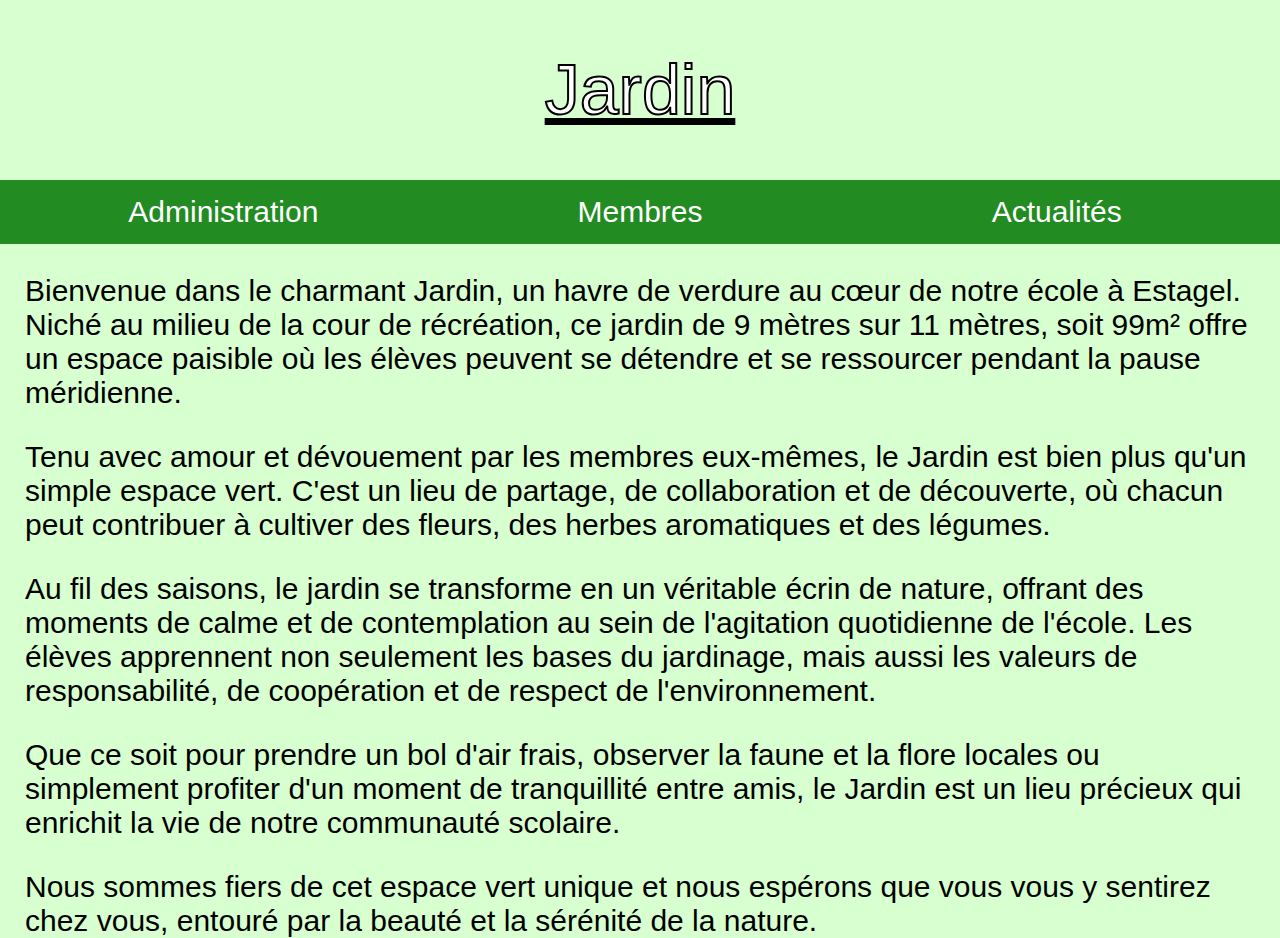
==== index.html @ 4e8c93b6 "change" ====
﻿<!DOCTYPE html>
<head>
	<meta charset="UTF-8">
	<link rel="stylesheet" href="https://jardincollegeijc.github.io/jardin-college-ijc/style.css">
	<title>Acceuil | Jardin du College Irene Joliot Curie</title>
	<link rel="icon" href="file:\\\E:\Site - Jardin\ressources\icone.png" type="image/png">
</head>

<body>
	<div class="container">
		<p class="titre"><a href="">Jardin</a></p>
		<div class="menu">
			<div class="left">
				<a href="">Administration</a>
			</div>
			<div class="center">
				 <a href="">Membres</a>
			</div>
			<div class="right">
				 <a href="">Actualités</a>
			</div>
		  </div>
	</div>
	<div class="paragraphe">
		<p>Bienvenue dans le charmant Jardin, un havre de verdure au cœur de notre école à Estagel. Niché au milieu de la cour de récréation, ce jardin de 9 mètres sur 11 mètres, soit 99m² offre un espace paisible où les élèves peuvent se détendre et se ressourcer pendant la pause méridienne.</p>
		<p>Tenu avec amour et dévouement par les membres eux-mêmes, le Jardin est bien plus qu'un simple espace vert. C'est un lieu de partage, de collaboration et de découverte, où chacun peut contribuer à cultiver des fleurs, des herbes aromatiques et des légumes.</p>
		<p>Au fil des saisons, le jardin se transforme en un véritable écrin de nature, offrant des moments de calme et de contemplation au sein de l'agitation quotidienne de l'école. Les élèves apprennent non seulement les bases du jardinage, mais aussi les valeurs de responsabilité, de coopération et de respect de l'environnement.</p>
		<p>Que ce soit pour prendre un bol d'air frais, observer la faune et la flore locales ou simplement profiter d'un moment de tranquillité entre amis, le Jardin est un lieu précieux qui enrichit la vie de notre communauté scolaire.</p>
		<p>Nous sommes fiers de cet espace vert unique et nous espérons que vous vous y sentirez chez vous, entouré par la beauté et la sérénité de la nature.</p>
	</div>
</body>
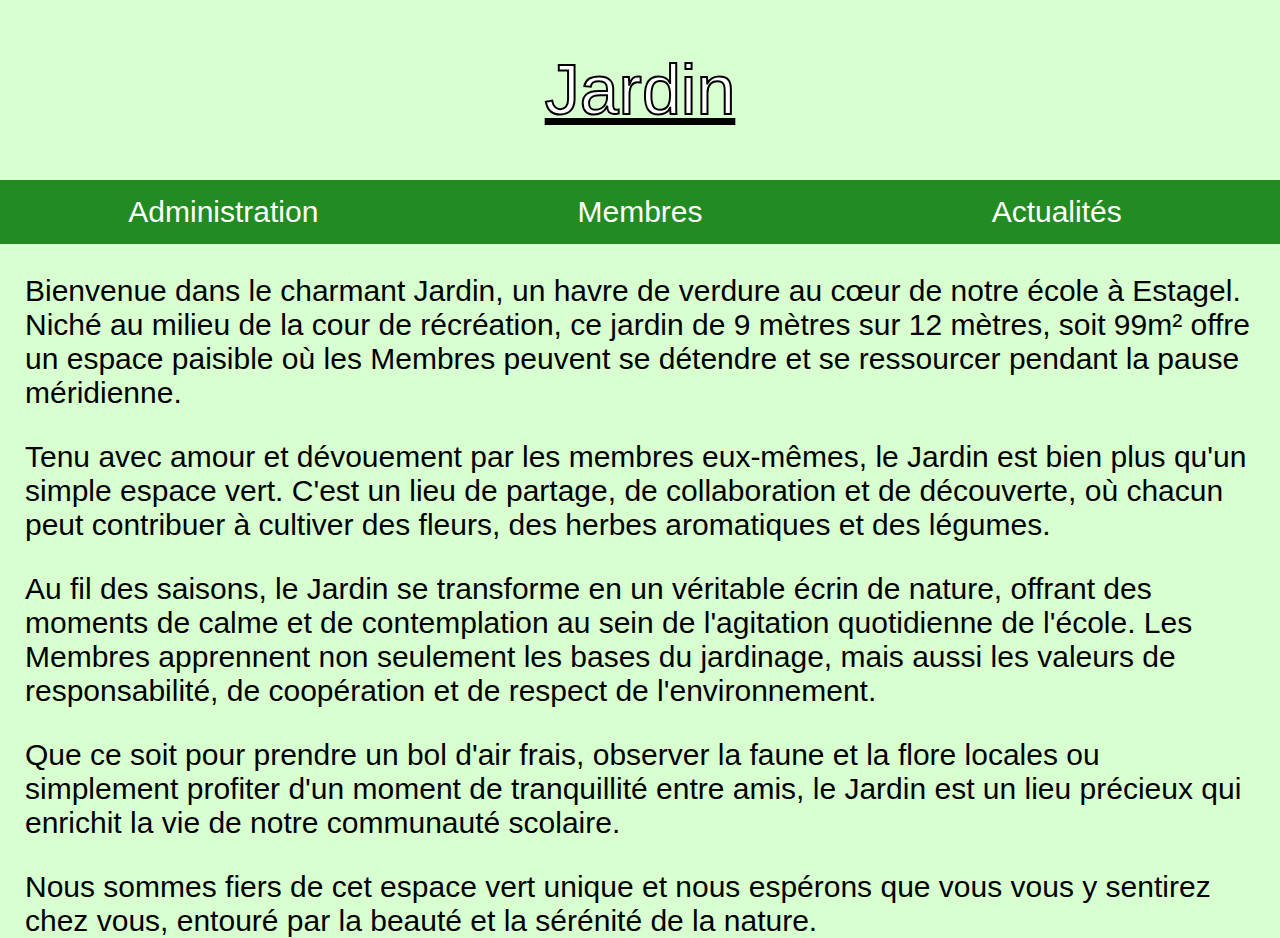
==== commit 1f309753: "change" ====
--- a/index.html
+++ b/index.html
@@ -3,7 +3,7 @@
 	<meta charset="UTF-8">
 	<link rel="stylesheet" href="https://jardincollegeijc.github.io/jardin-college-ijc/style.css">
 	<title>Acceuil | Jardin du College Irene Joliot Curie</title>
-	<link rel="icon" href="file:\\\E:\Site - Jardin\ressources\icone.png" type="image/png">
+	<link rel="icon" href="https://jardincollegeijc.github.io/jardin-college-ijc/ressources/icone.png" type="image/png">
 </head>
 
 <body>
@@ -22,9 +22,9 @@
 		  </div>
 	</div>
 	<div class="paragraphe">
-		<p>Bienvenue dans le charmant Jardin, un havre de verdure au cœur de notre école à Estagel. Niché au milieu de la cour de récréation, ce jardin de 9 mètres sur 11 mètres, soit 99m² offre un espace paisible où les élèves peuvent se détendre et se ressourcer pendant la pause méridienne.</p>
+		<p>Bienvenue dans le charmant Jardin, un havre de verdure au cœur de notre école à Estagel. Niché au milieu de la cour de récréation, ce jardin de 9 mètres sur 12 mètres, soit 99m² offre un espace paisible où les Membres peuvent se détendre et se ressourcer pendant la pause méridienne.</p>
 		<p>Tenu avec amour et dévouement par les membres eux-mêmes, le Jardin est bien plus qu'un simple espace vert. C'est un lieu de partage, de collaboration et de découverte, où chacun peut contribuer à cultiver des fleurs, des herbes aromatiques et des légumes.</p>
-		<p>Au fil des saisons, le jardin se transforme en un véritable écrin de nature, offrant des moments de calme et de contemplation au sein de l'agitation quotidienne de l'école. Les élèves apprennent non seulement les bases du jardinage, mais aussi les valeurs de responsabilité, de coopération et de respect de l'environnement.</p>
+		<p>Au fil des saisons, le Jardin se transforme en un véritable écrin de nature, offrant des moments de calme et de contemplation au sein de l'agitation quotidienne de l'école. Les Membres apprennent non seulement les bases du jardinage, mais aussi les valeurs de responsabilité, de coopération et de respect de l'environnement.</p>
 		<p>Que ce soit pour prendre un bol d'air frais, observer la faune et la flore locales ou simplement profiter d'un moment de tranquillité entre amis, le Jardin est un lieu précieux qui enrichit la vie de notre communauté scolaire.</p>
 		<p>Nous sommes fiers de cet espace vert unique et nous espérons que vous vous y sentirez chez vous, entouré par la beauté et la sérénité de la nature.</p>
 	</div>
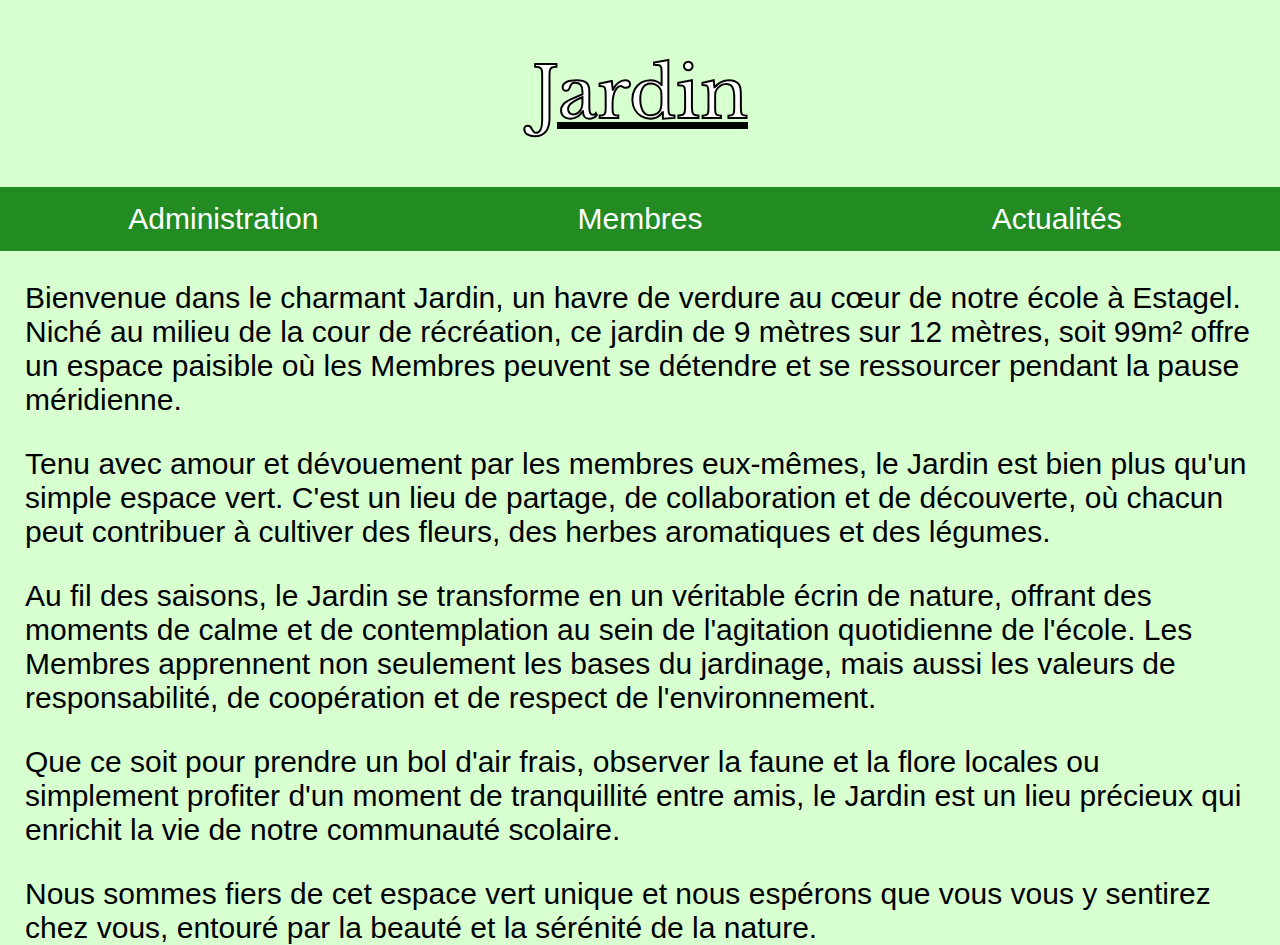
==== commit 18b59668: "change_police" ====
--- a/index.html
+++ b/index.html
@@ -4,6 +4,10 @@
 	<link rel="stylesheet" href="https://jardincollegeijc.github.io/jardin-college-ijc/style.css">
 	<title>Acceuil | Jardin du College Irene Joliot Curie</title>
 	<link rel="icon" href="https://jardincollegeijc.github.io/jardin-college-ijc/ressources/icone.png" type="image/png">
+
+	<link rel="preconnect" href="https://fonts.googleapis.com">
+	<link rel="preconnect" href="https://fonts.gstatic.com" crossorigin>
+	<link href="https://fonts.googleapis.com/css2?family=Libre+Baskerville:wght@700&display=swap" rel="stylesheet">
 </head>
 
 <body>
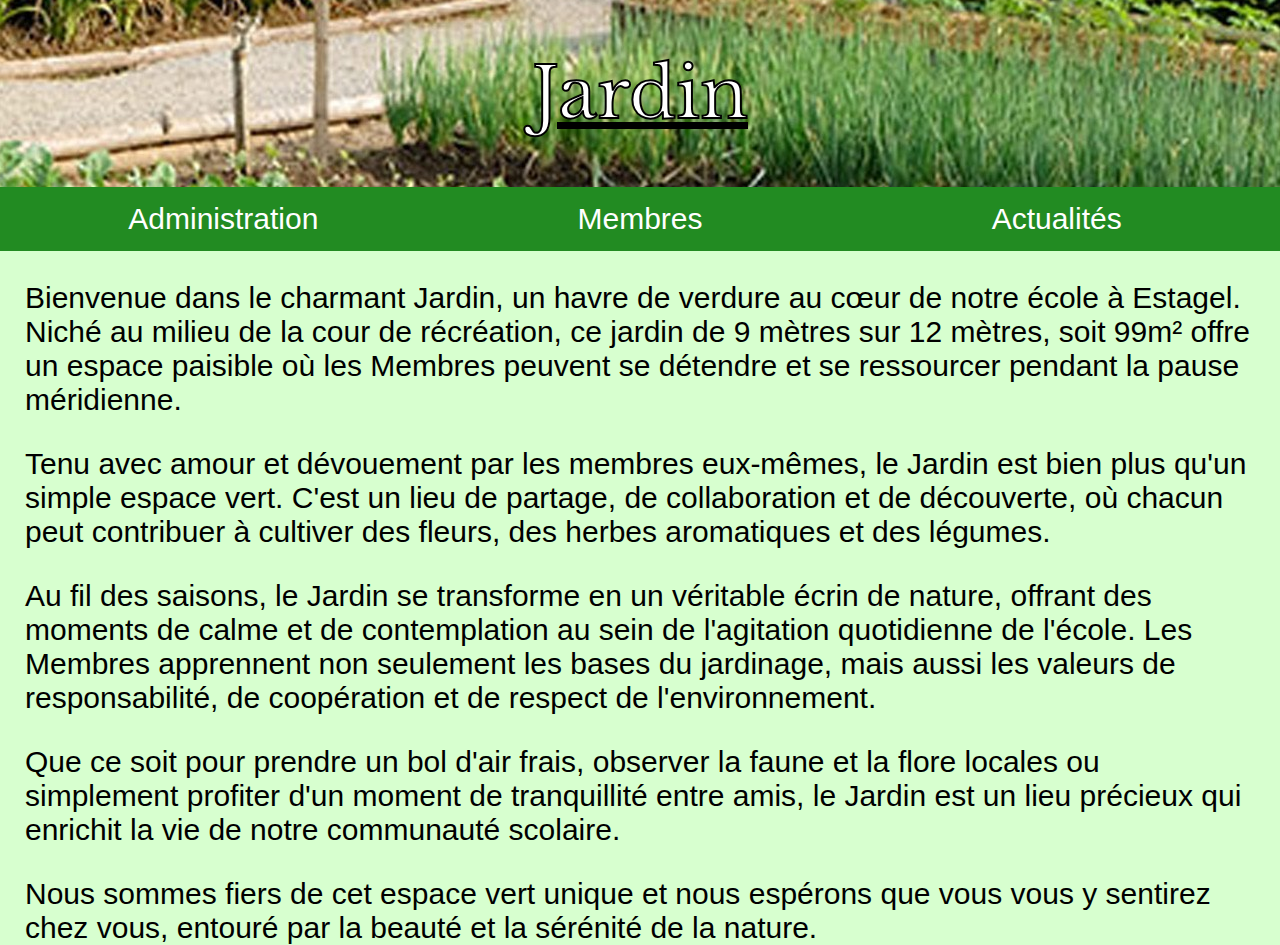
==== commit 9a514e32: "change" ====
--- a/index.html
+++ b/index.html
@@ -12,7 +12,7 @@
 
 <body>
 	<div class="container">
-		<p class="titre"><a href="">Jardin</a></p>
+		<p class="titre"><a href="https://jardincollegeijc.github.io/jardin-college-ijc/">Jardin</a></p>
 		<div class="menu">
 			<div class="left">
 				<a href="">Administration</a>
@@ -21,7 +21,7 @@
 				 <a href="">Membres</a>
 			</div>
 			<div class="right">
-				 <a href="">Actualités</a>
+				 <a href="https://jardincollegeijc.github.io/jardin-college-ijc/actualités.html">Actualités</a>
 			</div>
 		  </div>
 	</div>
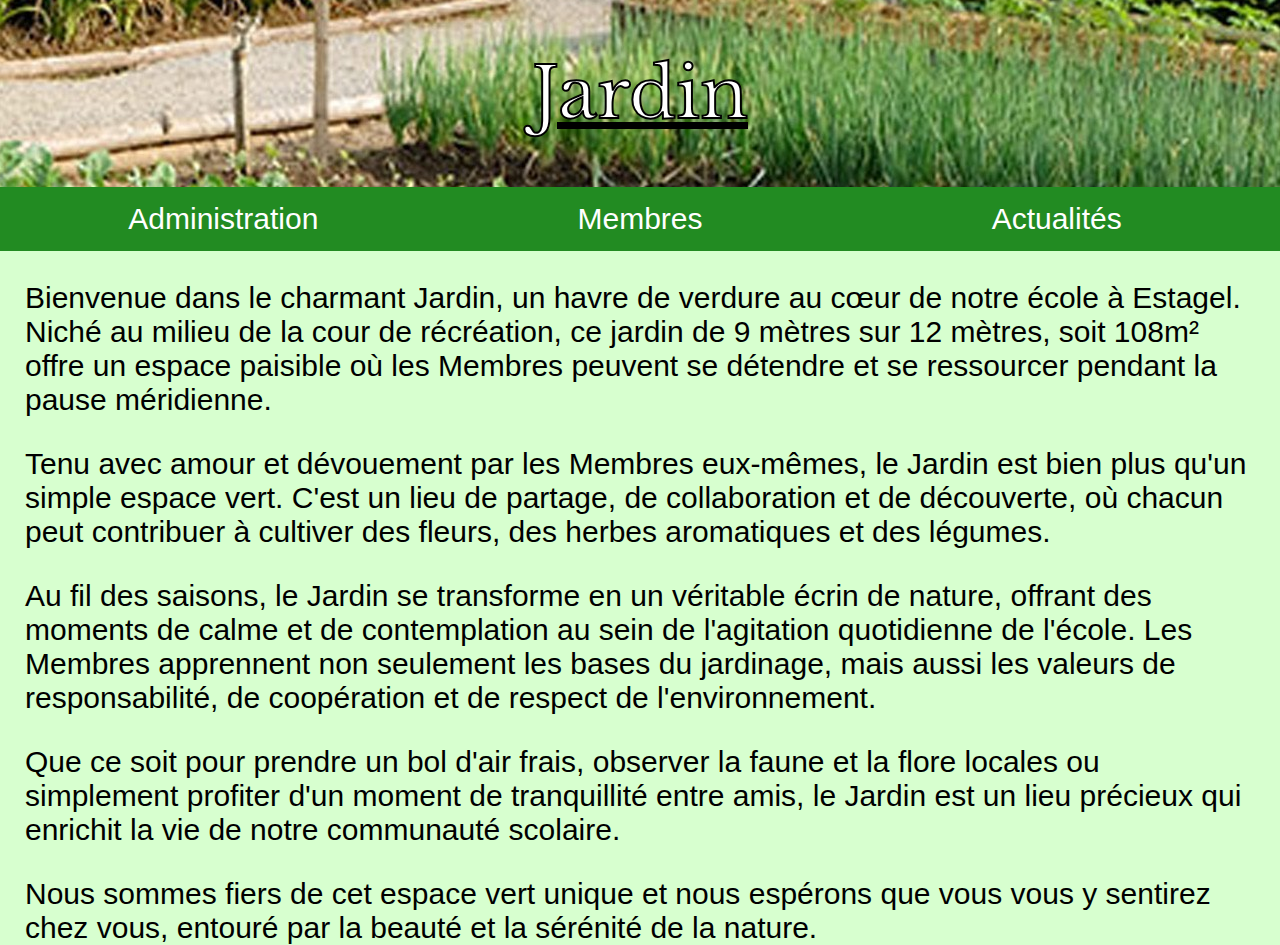
==== commit 834a9622: "change" ====
--- a/index.html
+++ b/index.html
@@ -26,8 +26,8 @@
 		  </div>
 	</div>
 	<div class="paragraphe">
-		<p>Bienvenue dans le charmant Jardin, un havre de verdure au cœur de notre école à Estagel. Niché au milieu de la cour de récréation, ce jardin de 9 mètres sur 12 mètres, soit 99m² offre un espace paisible où les Membres peuvent se détendre et se ressourcer pendant la pause méridienne.</p>
-		<p>Tenu avec amour et dévouement par les membres eux-mêmes, le Jardin est bien plus qu'un simple espace vert. C'est un lieu de partage, de collaboration et de découverte, où chacun peut contribuer à cultiver des fleurs, des herbes aromatiques et des légumes.</p>
+		<p>Bienvenue dans le charmant Jardin, un havre de verdure au cœur de notre école à Estagel. Niché au milieu de la cour de récréation, ce jardin de 9 mètres sur 12 mètres, soit 108m² offre un espace paisible où les Membres peuvent se détendre et se ressourcer pendant la pause méridienne.</p>
+		<p>Tenu avec amour et dévouement par les Membres eux-mêmes, le Jardin est bien plus qu'un simple espace vert. C'est un lieu de partage, de collaboration et de découverte, où chacun peut contribuer à cultiver des fleurs, des herbes aromatiques et des légumes.</p>
 		<p>Au fil des saisons, le Jardin se transforme en un véritable écrin de nature, offrant des moments de calme et de contemplation au sein de l'agitation quotidienne de l'école. Les Membres apprennent non seulement les bases du jardinage, mais aussi les valeurs de responsabilité, de coopération et de respect de l'environnement.</p>
 		<p>Que ce soit pour prendre un bol d'air frais, observer la faune et la flore locales ou simplement profiter d'un moment de tranquillité entre amis, le Jardin est un lieu précieux qui enrichit la vie de notre communauté scolaire.</p>
 		<p>Nous sommes fiers de cet espace vert unique et nous espérons que vous vous y sentirez chez vous, entouré par la beauté et la sérénité de la nature.</p>
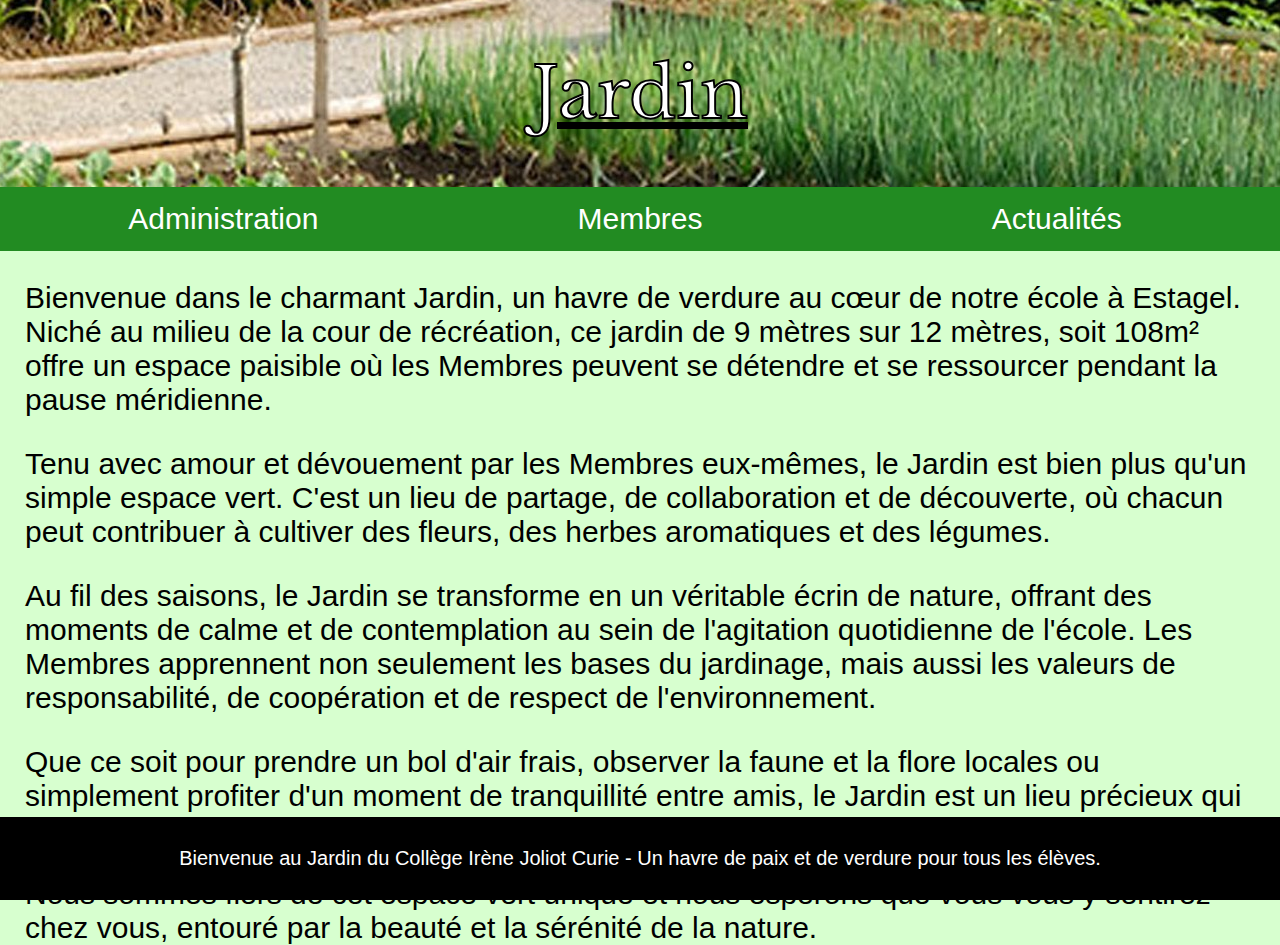
==== commit 78687f92: "bandeau" ====
--- a/index.html
+++ b/index.html
@@ -12,19 +12,20 @@
 
 <body>
 	<div class="container">
-		<p class="titre"><a href="https://jardincollegeijc.github.io/jardin-college-ijc/">Jardin</a></p>
+		<p class="titre"><a href="https://jardincollegeijc.github.io/jardin-college-ijc">Jardin</a></p>
 		<div class="menu">
 			<div class="left">
-				<a href="">Administration</a>
+				<a href="https://jardincollegeijc.github.io/jardin-college-ijc/administration.html">Administration</a>
 			</div>
 			<div class="center">
-				 <a href="">Membres</a>
+				 <a href="https://jardincollegeijc.github.io/jardin-college-ijc/membres.html">Membres</a>
 			</div>
 			<div class="right">
 				 <a href="https://jardincollegeijc.github.io/jardin-college-ijc/actualités.html">Actualités</a>
 			</div>
 		  </div>
 	</div>
+	
 	<div class="paragraphe">
 		<p>Bienvenue dans le charmant Jardin, un havre de verdure au cœur de notre école à Estagel. Niché au milieu de la cour de récréation, ce jardin de 9 mètres sur 12 mètres, soit 108m² offre un espace paisible où les Membres peuvent se détendre et se ressourcer pendant la pause méridienne.</p>
 		<p>Tenu avec amour et dévouement par les Membres eux-mêmes, le Jardin est bien plus qu'un simple espace vert. C'est un lieu de partage, de collaboration et de découverte, où chacun peut contribuer à cultiver des fleurs, des herbes aromatiques et des légumes.</p>
@@ -32,4 +33,8 @@
 		<p>Que ce soit pour prendre un bol d'air frais, observer la faune et la flore locales ou simplement profiter d'un moment de tranquillité entre amis, le Jardin est un lieu précieux qui enrichit la vie de notre communauté scolaire.</p>
 		<p>Nous sommes fiers de cet espace vert unique et nous espérons que vous vous y sentirez chez vous, entouré par la beauté et la sérénité de la nature.</p>
 	</div>
+
+    <div class="bandeau">
+        <p>Bienvenue au Jardin du Collège Irène Joliot Curie - Un havre de paix et de verdure pour tous les élèves.</p>
+    </div>
 </body>
